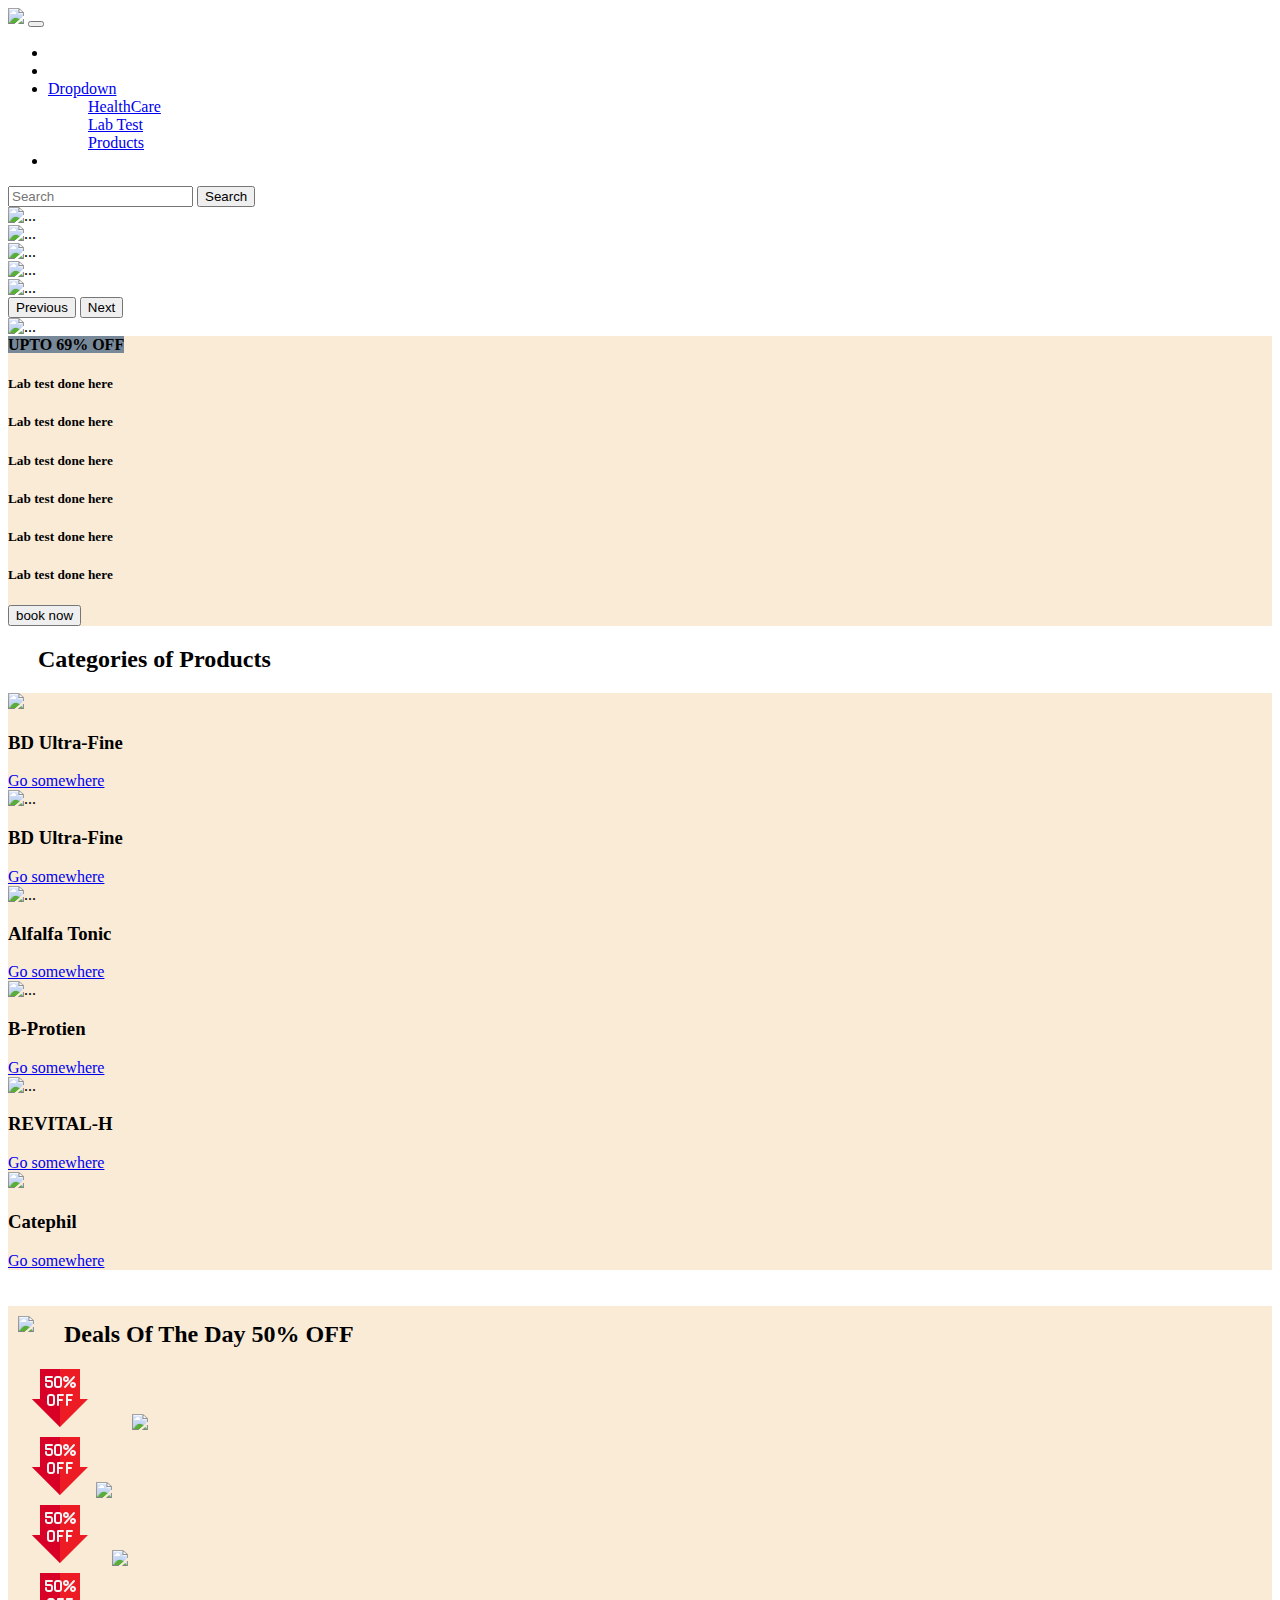
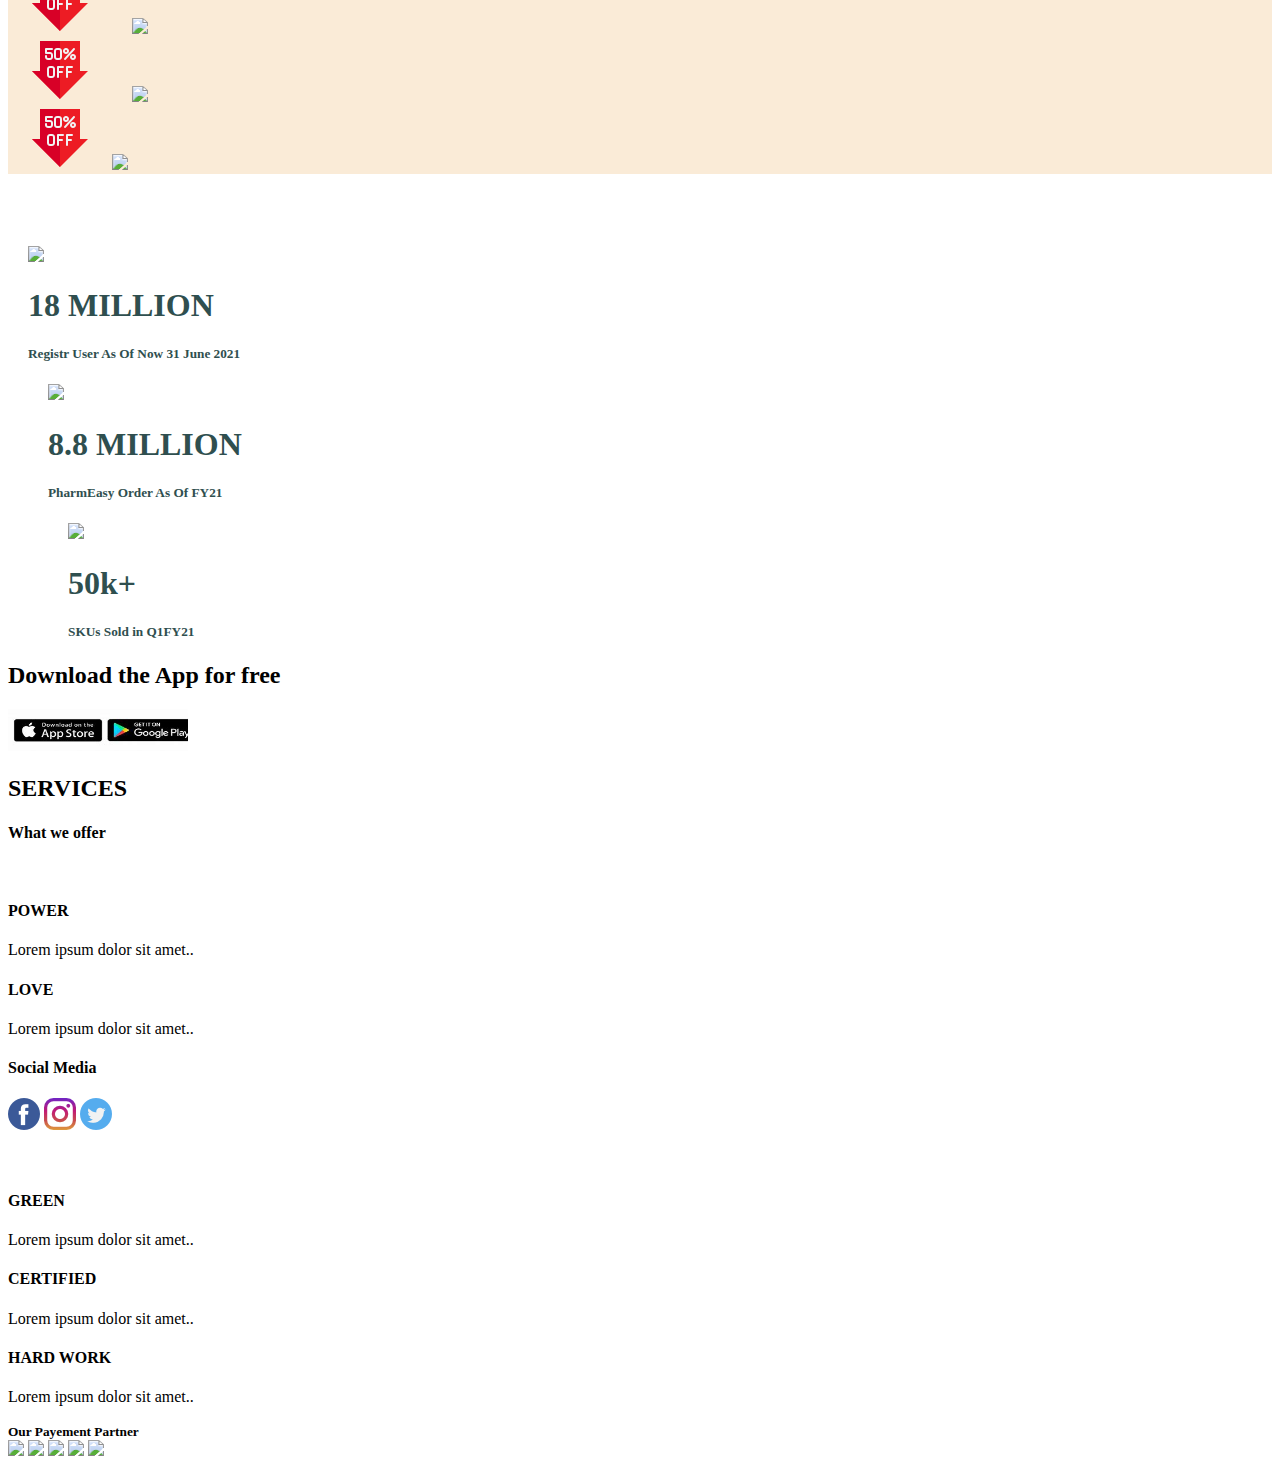
==== index.html @ f69db462 "eight" ====
<!doctype html>
<html lang="en">

<head>
  <!-- Required meta tags -->
  <meta charset="utf-8">
  <meta name="viewport" content="width=device-width, initial-scale=1">

  <!-- Bootstrap CSS -->
  <link href="https://cdn.jsdelivr.net/npm/bootstrap@5.1.3/dist/css/bootstrap.min.css" rel="stylesheet"
    integrity="sha384-1BmE4kWBq78iYhFldvKuhfTAU6auU8tT94WrHftjDbrCEXSU1oBoqyl2QvZ6jIW3" crossorigin="anonymous">
  <link rel=stylesheet href="index.css">
  <title>PharmEasy</title>
</head>

<body>


  <nav class="navbar navbar-expand-lg navbar-light bg-success">
    <div class="container-fluid">
      <img src="https://assets.pharmeasy.in/web-assets/dist/fca22bc9.png" id="image">
      <!-- <a class="navbar-brand" href="index.html" style="color: white; font-size:bold;">PharmEasy</a> -->
      <button class="navbar-toggler" type="button" data-bs-toggle="collapse" data-bs-target="#navbarSupportedContent"
        aria-controls="navbarSupportedContent" style="color: white; " aria-expanded="false"
        aria-label="Toggle navigation">
        <span class="navbar-toggler-icon"></span>
      </button>
      <div class="collapse navbar-collapse" id="navbarSupportedContent">
        <ul class="navbar-nav me-auto mb-2 mb-lg-0">
          <li class="nav-item">
            <a class="nav-link active" aria-current="page" href="#" style="color: white; font-size:bold;">Home</a>
          </li>
          <li class="nav-item">
            <a class="nav-link" href="#" style="color: white; font-size:bold;">Link</a>
          </li>
          <li class="nav-item dropdown">
            <a class="nav-link dropdown-toggle" href="#" id="navbarDropdown" role="button" data-bs-toggle="dropdown"
              aria-expanded="false">
              Dropdown
            </a>
            <ul class="dropdown-menu" aria-labelledby="navbarDropdown" style="color: white; font-size:bold;">
              <li><a class="dropdown-item " href="#">HealthCare</a></li>
              <li><a class="dropdown-item" href="#">Lab Test</a></li>
              <!-- <li><hr class="dropdown-divider">hello</li> -->
              <li><a class="dropdown-item" href="#"> Products</a></li>
            </ul>
          </li>
          <!-- <table class="table table-dark table-hover">
                ...
                -->
          <li class="nav-item">
            <a class="nav-link" style="color: white;">Disabled</a>
          </li>
        </ul>
        <form class="d-flex">
          <input class="form-control me-2" type="search" placeholder="Search" aria-label="Search">
          <button class="btn btn-outline-success" type="submit">Search</button>
        </form>
      </div>
    </div>
  </nav>
</div>
  

  <div id="carouselExampleFade" class="carousel slide carousel-fade" data-bs-ride="carousel">
    <div class="carousel-inner">
      <div class="carousel-item active">
        <img src=" https://cms-contents.pharmeasy.in/banner/80bea445ee2-Ease_Dweb.jpg?dim=1440x0&dpr=1&q=100"
          class="d-block w-100" alt="...">
      </div>
      <div class="carousel-item">
        <img src="https://cms-contents.pharmeasy.in/banner/bda89250126-PL_Diab_Sli_Dweb.jpg?dim=1440x0&dpr=1&q=100"
          class="d-block w-100" alt="...">
      </div>
      <div class="carousel-item">
        <img src="https://cms-contents.pharmeasy.in/banner/afc7a916c23-02.jpg?dim=1440x0&dpr=1&q=100"
          class="d-block w-100" alt="...">
      </div>
      <div class="carousel-item">
        <img src=" https://cms-contents.pharmeasy.in/banner/0ff77f182b8-UPDATEDKBCDWEB.jpg?dim=1440x0&dpr=1&q=100"
          class="d-block w-100" alt="...">
      </div>
      <div class="carousel-item">
        <img src=" https://cms-contents.pharmeasy.in/banner/2faf6dffb96-YES2021PLUSDWEB.jpg?dim=1440x0&dpr=1&q=100"
          class="d-block w-100" alt="...">
      </div>
    </div>
    <button class="carousel-control-prev" type="button" data-bs-target="#carouselExampleFade" data-bs-slide="prev">
      <span class="carousel-control-prev-icon" aria-hidden="true"></span>
      <span class="visually-hidden">Previous</span>
    </button>
    <button class="carousel-control-next" type="button" data-bs-target="#carouselExampleFade" data-bs-slide="next">
      <span class="carousel-control-next-icon" aria-hidden="true"></span>
      <span class="visually-hidden">Next</span>
    </button>
  </div>
  <!-- CARDS CATALOG-->
  <div class="row" id="cards">
    <div class="col-sm-4">
      <div class="card ">
        <div class="card-body">

          <img src="dettol.jpg" id="covid" class="d-block w-100" alt="...">
          <!-- <h5 class="card-title">Special title treatment</h5>
          <p class="card-text">With supporting text below as a natural lead-in to additional content.</p>
          <a href="#" class="btn btn-success">Go somewhere</a> -->
        </div>
      </div>
    </div>
    <div class="col-sm-4" id="cards">
      <div class="card ">
        <div class="card-body" style="background-color: AntiqueWhite;">

          <!-- <h5 class="card-title">Special title treatment</h5> -->
          <!-- <img src="dettol.jpg" id="covid" class="d-block w-100" alt="..."> -->
          <!-- <h5>dettol</h5>
          <p class="card-text">With supporting text below as a natural lead-in to additional content.</p>
          <a href="#" class="btn btn-success">Go somewhere</a> -->
        </div>
      </div>
    </div>
    <div class="col-sm-4" id="cards">
      <div class="card " style="background-color: AntiqueWhite; height: 70%;">
        <div class="card-body" >
          <strong style="background-color: LightSlateGray;"> UPTO 69% OFF </strong>
          <h5>Lab test done here</h5>
          <h5>Lab test done here</h5>
          <h5>Lab test done here</h5>
          <h5>Lab test done here</h5>
          <h5>Lab test done here</h5>
          <h5>Lab test done here</h5>
          <button class="btn btn-primary" >book now  </button>

          <!-- <img src="dettol.jpg" id="covid" class="d-block w-100" alt="..."> -->
          <!-- <h5 class="card-title">Special title treatment</h5>
          <p class="card-text">With supporting text below as a natural lead-in to additional content.</p>
          <a href="#" class="btn btn-success">Go somewhere</a> -->
        </div>
      </div>
    </div>
  </div>
  <div class="catogary">
    <h2 class="product" style="padding-left: 30px;" >Categories of
      Products</h2>
  </div>
  <!----------------         CATAGORIES OF PRODUCTS                     --------->
   <div class="product" style="background-color: AntiqueWhite;"> 
  <div class="row">
    <div class="col-sm-2"   id="cards" >
      <div class="card border border-2 " >
        <div class="card-body"  >
          <!-- <h5 class="card-title">Special title treatment</h5> -->
          <!-- <p class="card-text">With supporting text below as a natural lead-in to additional content.</p> -->
        <img src="https://cdn01.pharmeasy.in/dam/products_otc/L79986/everherb-karela-jamun-juice-helps-maintains-healthy-sugar-levels-helps-in-weight-management-1l-2-1641789937.jpg?dim=240x0&dpr=1&q=100"   widht="100%" id="product">
        <h3 class="card-text">BD Ultra-Fine</h3>
        <a href="#" class="btn btn-success">Go somewhere</a>
       
        </div>
      </div>
    </div>
    <div class="col-sm-2" id="cards">
      <div class="card ">
        <div class="card-body">
          <!-- <h5 class="card-title">Special title treatment</h5> -->
          <img src="https://cdn01.pharmeasy.in/dam/products_otc/116770/moov-pain-relief-spray-for-back-pain-muscle-pain-joint-pain-80g-100-ayurvedic-formula-2-1641398683.jpg?dim=240x0&dpr=1&q=100"  height="200px" id="product"  alt="...">
          <!-- <p class="card-text">With supporting text below as a natural lead-in to additional content.</p> -->
          <h3 class="card-text">BD Ultra-Fine</h3>
          <a href="#" class="btn btn-success">Go somewhere</a>
        </div>
      </div>
    </div>
    <div class="col-sm-2" id="cards">
      <div class="card ">
        <div class="card-body">
          <!-- <h5 class="card-title">Special title treatment</h5> -->
          <img src="https://cdn01.pharmeasy.in/dam/products_otc/I41111/horlicks-protein-plus-chocolate-carton-200-g-1-1641788266.jpg?dim=240x0&dpr=1&q=100" id="product"   alt="...">
          <!-- <p class="card-text">With supporting text below as a natural lead-in to additional content.</p> -->
          <h3 class="card-text">Alfalfa Tonic</h3>
          <a href="#" class="btn btn-success">Go somewhere</a>
        </div>
      </div>
    </div>
    <div class="col-sm-2" id="cards">
      <div class="card ">
        <div class="card-body">
          <!-- <h5 class="card-title">Special title treatment</h5>
          <p class="card-text">With supporting text below as a natural lead-in to additional content.</p> -->
          <img src="https://cdn01.pharmeasy.in/dam/products_otc/P14315/kofol-immunity-tablets-60s-2-1641790027.jpg?dim=224x0&dpr=1&q=100" id="product"   alt="...">
          <h3 class="card-text">B-Protien</h3>
          <a href="#" class="btn btn-success">Go somewhere</a>
        </div>
      </div>
    </div>
    <div class="col-sm-2" id="cards">
      <div class="card ">
        <div class="card-body">
          <!-- <h5 class="card-title">Special title treatment</h5> -->
          <img src=" https://cdn01.pharmeasy.in/dam/products_otc/097335/johnsons-baby-lotion-bottle-of-200-ml-2-1641399056.jpg?dim=240x0&dpr=1&q=100" id="product"  alt="...">
          <h3 class="card-text">REVITAL-H</h3>
          <a href="#" class="btn btn-success">Go somewhere</a>
        </div>
      </div>
    </div>
    <div class="col-sm-2" id="cards">
      <div class="card ">
        <div class="card-body">
          <!-- <h5 class="card-title">Special title treatment</h5>
          <p class="card-text">With supporting text below as a natural lead-in to additional content.</p> -->
          <img src="https://cdn01.pharmeasy.in/dam/products_otc/O12435/hi-life-silica-drops-advanced-collagen-booster-quantity-per-bottle-1200-drops-60ml-2-1641793736.jpg?dim=224x0&dpr=1&q=100">
          <h3 class="card-text">Catephil</h3>
          <a href="#" class="btn btn-success">Go somewhere</a>
        </div>
      </div>
    </div>
  </div>
  </div>
  <br>
  <br>
  <!-- <div class="catogary">


    <h2 style="  height: 60px;" id="heading">Product Offers<img src="discount.png">
    </h2>

  </div>  -->
  <!-- ---------------------  this div  for PRODUCT OFFERS ----------------------   -->



  <div class="deals" style="background-color:AntiqueWhite;">
    <img src="https://assets.pharmeasy.in/web-assets/dist/cc9b301d.svg"style="margin:10px; " ><strong><small style="font-size: large; font-weight: bold;padding-left: 20px; margin-bottom: 100px;font-size: x-large;">Deals Of The Day 50% OFF</small> </strong>
<br>
<br>
  
   <div class="row">
    <div class="col-sm-2"   style="padding-left: 20px;" id="cards" >
      <div class="card border border-2 " >
        <div class="card-body"  >
          <!-- <h5 class="card-title">Special title treatment</h5> -->
          <!-- <p class="card-text">With supporting text below as a natural lead-in to additional content.</p> -->
          <img src="discount (1).png"><img src="https://cdn01.pharmeasy.in/dam/products_otc/L79986/everherb-karela-jamun-juice-helps-maintains-healthy-sugar-levels-helps-in-weight-management-1l-2-1641789937.jpg?dim=240x0&dpr=1&q=100"
         style="margin-left: 40px; cursor: pointer;"  id="product">
         
       
        </div>
      </div>
    </div>
    <div class="col-sm-2"   style="padding-left: 20px;" id="cards" >
      <div class="card border border-2 " >
        <div class="card-body"  >
          <!-- <h5 class="card-title">Special title treatment</h5> -->
          <!-- <p class="card-text">With supporting text below as a natural lead-in to additional content.</p> -->
          <img src="discount (1).png"> <img src="https://cdn01.pharmeasy.in/dam/products_otc/T22634/liveasy-wellness-calcium-magnesium-vitamin-d3-zinc-bones-dental-health-bottle-60-tabs-2-1641788943.jpg?dim=224x0&dpr=1&q=100"    id="product">
         
       
        </div>
      </div>
    </div>
    <div class="col-sm-2"   style="padding-left: 20px;" id="cards" >
      <div class="card border border-2 " >
        <div class="card-body"  >
          <!-- <h5 class="card-title">Special title treatment</h5> -->
          <!-- <p class="card-text">With supporting text below as a natural lead-in to additional content.</p> -->
          <img src="discount (1).png"><img src="https://cdn01.pharmeasy.in/dam/products_otc/G14626/dr-morepen-apple-cider-vinegar-with-for-weight-management-immunity-skin-hair-500ml-2-1641793345.jpg?dim=224x0&dpr=1&q=100"
           style="margin-left:20px"  id="product">
         
       
        </div>
      </div>
    </div>
    <div class="col-sm-2"   style="padding-left: 20px;" id="cards" >
      <div class="card border border-2 " >
        <div class="card-body"  >
          <!-- <h5 class="card-title">Special title treatment</h5> -->
          <!-- <p class="card-text">With supporting text below as a natural lead-in to additional content.</p> -->
          <img src="discount (1).png"><img src="https://cdn01.pharmeasy.in/dam/products_otc/116770/moov-pain-relief-spray-for-back-pain-muscle-pain-joint-pain-80g-100-ayurvedic-formula-2-1641398683.jpg?dim=224x0&dpr=1&q=100" style="margin-left: 40px;"  id="product">
         
       
        </div>
      </div>
    </div>
    <div class="col-sm-2"   style="padding-left: 20px;" id="cards" >
      <div class="card border border-2 " >
        <div class="card-body"  >
          <!-- <h5 class="card-title">Special title treatment</h5> -->
          <!-- <p class="card-text">With supporting text below as a natural lead-in to additional content.</p> -->
          <img src="discount (1).png"><img src="https://cdn01.pharmeasy.in/dam/products_otc/L52639/beurer-ih-18-nebuliser-2-1641792453.jpg?dim=224x0&dpr=1&q=100" style="margin-left: 40px;"  id="product">
         
       
        </div>
      </div>
    </div>
    <div class="col-sm-2"   style="padding-left: 20px;" id="cards" >
      <div class="card border border-2 " >
        <div class="card-body"  >
          <!-- <h5 class="card-title">Special title treatment</h5> -->
          <!-- <p class="card-text">With supporting text below as a natural lead-in to additional content.</p> -->
          <img src="discount (1).png"><img src="https://cdn01.pharmeasy.in/dam/products_otc/C60976/complan-nutrition-and-health-drink-royale-chocolate-500g-refill-2-1641794590.jpg?dim=224x0&dpr=1&q=100" 
          style="margin-left: 20px;"  id="product">
         
       
        </div>
      </div>
    </div>
    </div>

   </div>
<br>
<br>
<br>
<br>
<!--ADDINNG LOCATION-->
<div class="container-fluid">
  <div class="row">
    <div class="col-sm-4"  style="padding-left: 20px;">
      <img src="https://assets.pharmeasy.in/web-assets/dist/4d2f7c48.svg">
      <h1 style="color:  rgb(47,79,79); font-weight: bold;"> 18 MILLION </h1>
      <h5 style="color:  rgb(47,79,79);">Registr User As Of Now 31 June 2021</h5>      
   
    </div>
    <div class="col-sm-4" style="padding-left: 40px; border-bottom-right-radius: 2px;">
      <img src="https://assets.pharmeasy.in/web-assets/dist/92c372bb.svg">
      <h1 style="color:  rgb(47,79,79); font-weight: bold;"> 8.8 MILLION </h1>
      <h5 style="color:  rgb(47,79,79);">PharmEasy Order As Of FY21</h5>
    </div>
    <div class="col-sm-4" style="padding-left: 60px;">
      <img src="https://assets.pharmeasy.in/web-assets/dist/773ae9c5.svg"  >
      <h1 style="color:  rgb(47,79,79); font-weight: bold;">  50k+ </h1>
      <h5 style="color:  rgb(47,79,79);">SKUs Sold in Q1FY21</h5>
    </div>
  </div>
</div>
<h1 class="border border-2" style="width: 100%;"> </h1>
  <!-- FOOTER -->
  <strong><h2>Download the App for free</h2></strong>
  <img src="[data-uri]" width="180">
  
  <div class="container-fluid text-center bg-dark text-white">
    <h2>SERVICES</h2>
    <h4>What we offer</h4>
    <br>
    <div class="row">
      <div class="col-sm-4">
        <span class="glyphicon glyphicon-off"></span>
        <h4>POWER</h4>
        <p>Lorem ipsum dolor sit amet..</p>
      </div>
      <div class="col-sm-4">
        <span class="glyphicon glyphicon-heart"></span>
        <h4>LOVE</h4>
        <p>Lorem ipsum dolor sit amet..</p>
      </div>
      <div class="col-sm-4">
        <span class="glyphicon glyphicon-lock"></span>
        <h4>Social Media</h4>
        <img src="facebook.png">

        <img src="instagram (3).png">

        <img src="twitter.png">

      </div>
    </div>
    <br><br>
    <div class="row">
      <div class="col-sm-4">
        <span class="glyphicon glyphicon-leaf"></span>
        <h4>GREEN</h4>
        <p>Lorem ipsum dolor sit amet..</p>
       
    </div>
   
      <div class="col-sm-4">
        <span class="glyphicon glyphicon-certificate"></span>
        <h4>CERTIFIED</h4>
        <p>Lorem ipsum dolor sit amet..</p>
      </div>
      <div class="col-sm-4">
        <span class="glyphicon glyphicon-wrench"></span>
        <h4 style="">HARD WORK</h4>
        <p>Lorem ipsum dolor sit amet..</p>
        
      </div>
    </div>
    <strong><small>Our Payement Partner</small></strong><br>
         
        <img src="https://assets.pharmeasy.in/web-assets/dist/af0c6812.svg" width="50px">
      <img src="https://assets.pharmeasy.in/web-assets/dist/0e010044.svg" width="50px">
      <img src=" https://assets.pharmeasy.in/web-assets/dist/1066bb1f.svg" width="50px">
      <img src=" https://assets.pharmeasy.in/web-assets/dist/3a1a533d.svg" width="50px">
      <img src=" https://assets.pharmeasy.in/web-assets/dist/e9445364.svg" width="50px">

  <script src="https://cdn.jsdelivr.net/npm/bootstrap@5.1.3/dist/js/bootstrap.bundle.min.js"
    integrity="sha384-ka7Sk0Gln4gmtz2MlQnikT1wXgYsOg+OMhuP+IlRH9sENBO0LRn5q+8nbTov4+1p"
    crossorigin="anonymous"></script>



</body>

</html>
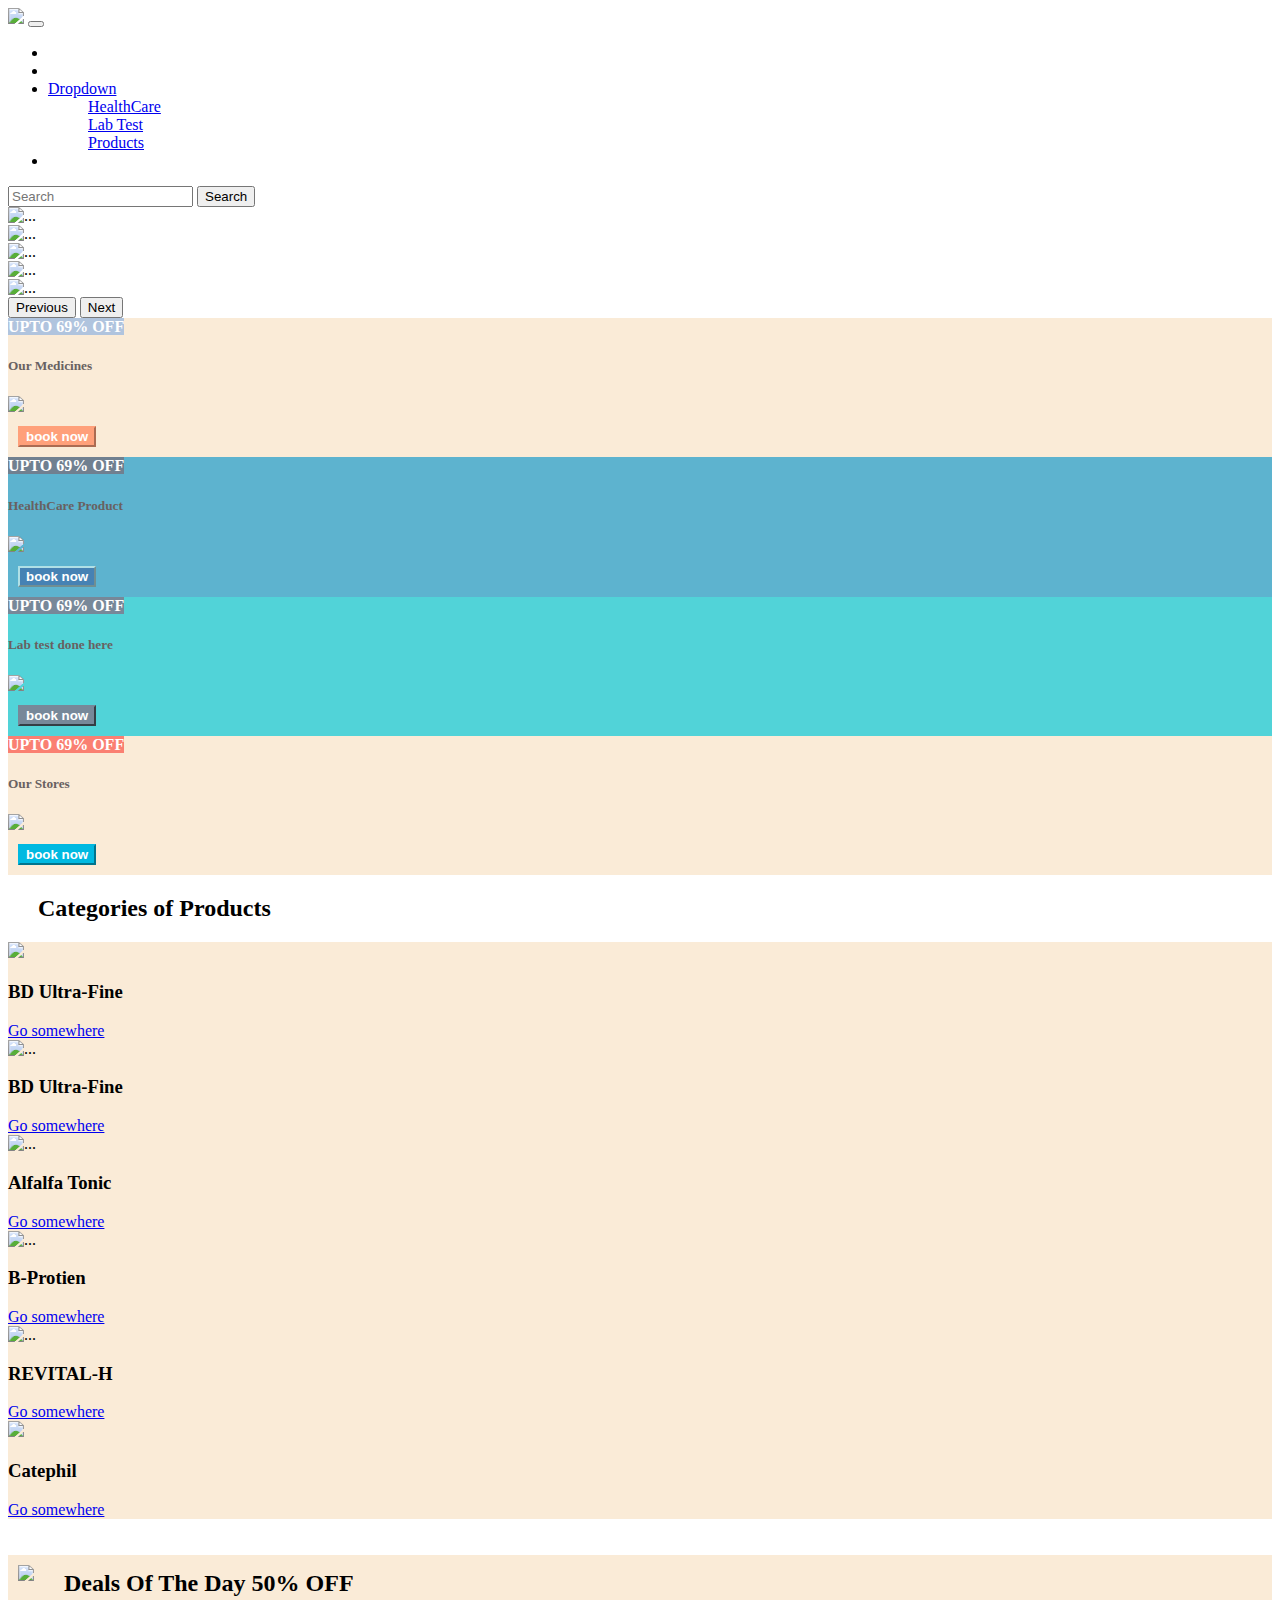
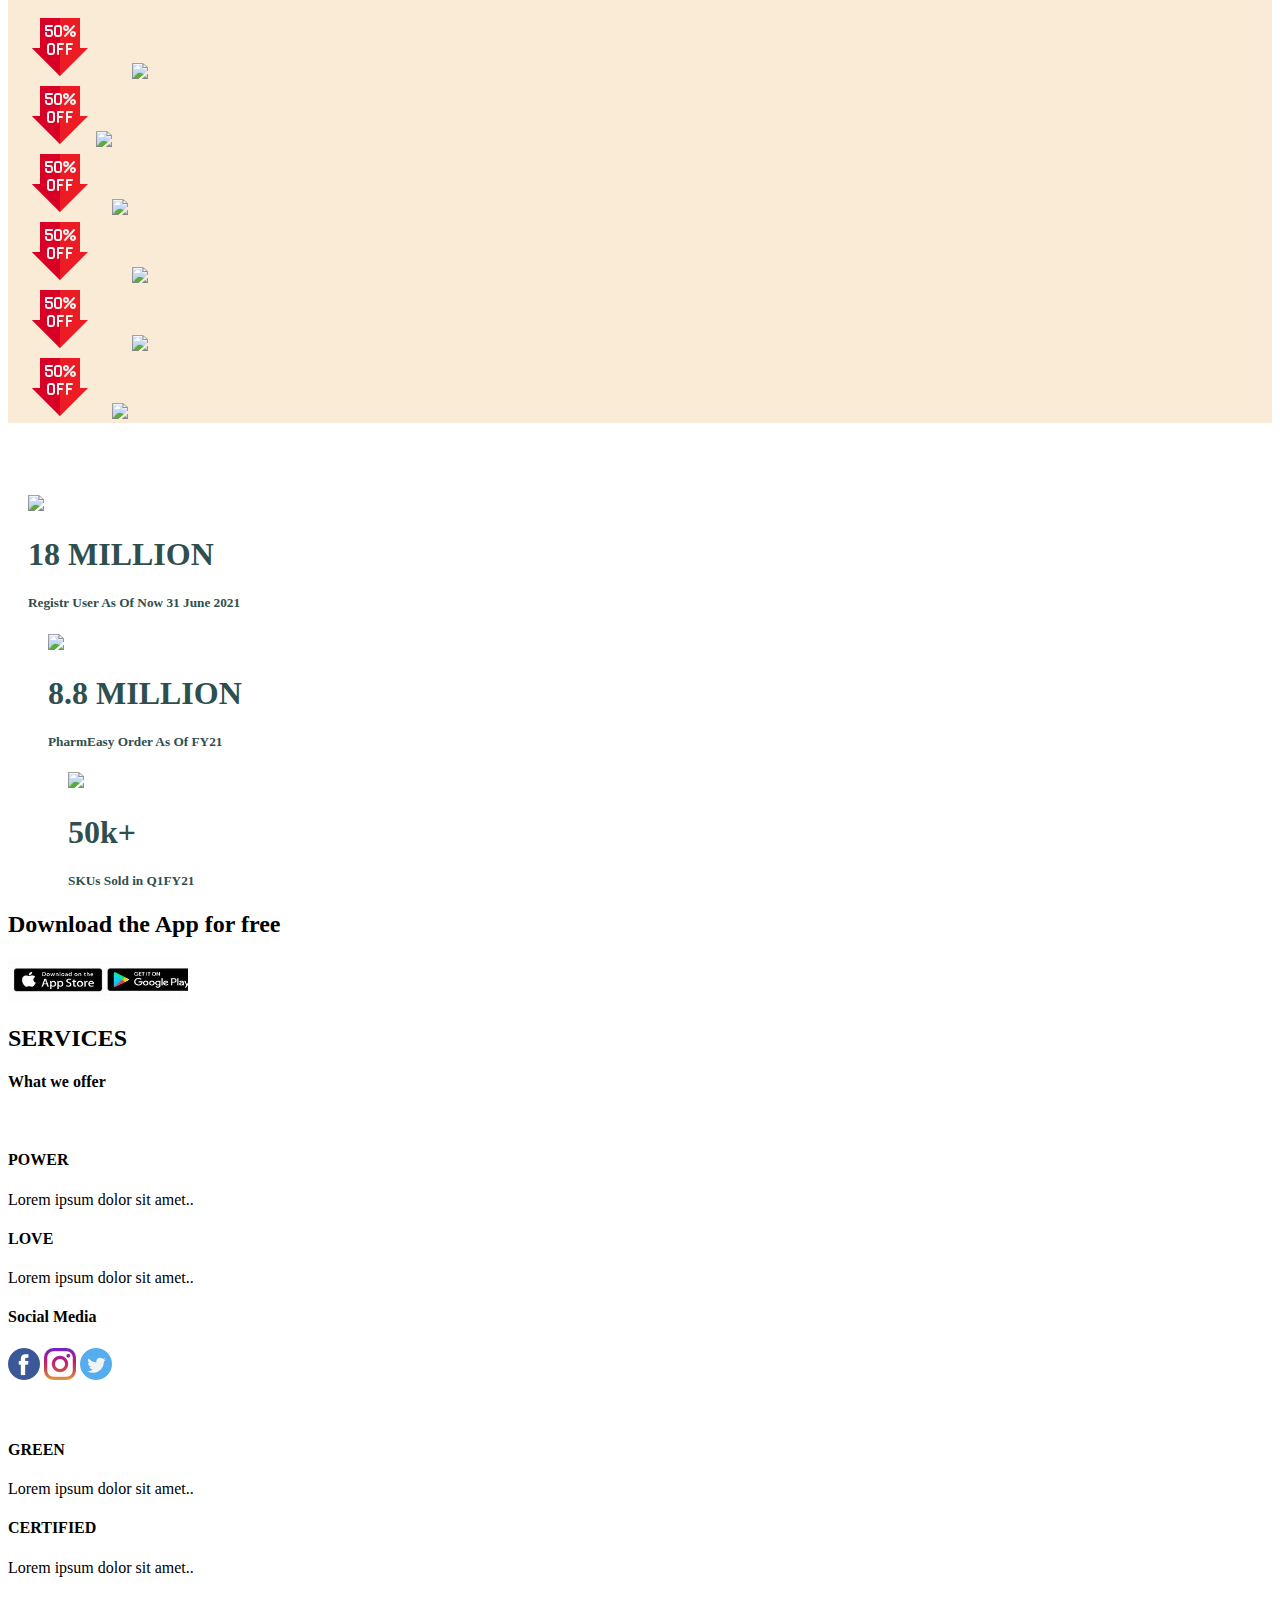
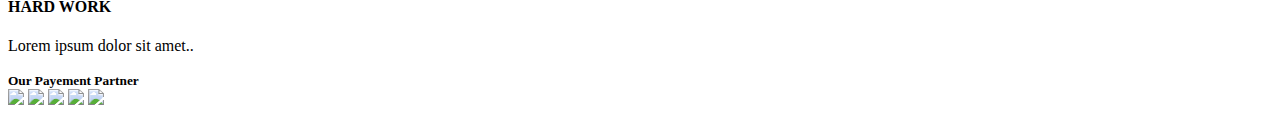
==== commit e2a9d38e: "ninth" ====
--- a/index.html
+++ b/index.html
@@ -96,40 +96,66 @@
   </div>
   <!-- CARDS CATALOG-->
   <div class="row" id="cards">
-    <div class="col-sm-4">
-      <div class="card ">
-        <div class="card-body">
-
-          <img src="dettol.jpg" id="covid" class="d-block w-100" alt="...">
+    <div class="col-sm-3" id="cards">
+      <div class="card " style="background-color: AntiqueWhite; height: 70%;">
+        <div class="card-body" >
+          <strong style="background-color:  LightSteelBlue; color: white ; ;"> UPTO 69% OFF </strong>
+         <strong><h5 style="font-weight:bold; color: rgb(104, 97, 97);">Our Medicines </h5></strong> 
+           <img src="https://th.bing.com/th/id/OIP.FB-hNJ9lk8EEvyhm_5OV4gHaLP?w=126&h=191&c=7&r=0&o=5&pid=1.7"><br>
+   
+          <button class="rounded-2" style="background-color: LightSalmon;
+           color: white; font-weight: bold; border-color: LightSalmon;margin:10px;" >book now  </button>
+
+          <!-- <img src="dettol.jpg" id="covid" class="d-block w-100" alt="..."> -->
           <!-- <h5 class="card-title">Special title treatment</h5>
           <p class="card-text">With supporting text below as a natural lead-in to additional content.</p>
           <a href="#" class="btn btn-success">Go somewhere</a> -->
         </div>
       </div>
     </div>
-    <div class="col-sm-4" id="cards">
-      <div class="card ">
-        <div class="card-body" style="background-color: AntiqueWhite;">
-
-          <!-- <h5 class="card-title">Special title treatment</h5> -->
+    <div class="col-sm-3" id="cards">
+      <div class="card " style="background-color: rgb(93, 179, 207) ;height: 70%; ">
+        <div class="card-body" >
+          <strong style="background-color:  SlateGray ; color: white ; ;"> UPTO 69% OFF </strong>
+         <strong><h5 style="font-weight:bold; color: rgb(104, 97, 97);"> HealthCare Product</h5></strong> 
+           <img src="https://cdn01.pharmeasy.in/dam/products_otc/L79986/everherb-karela-jamun-juice-helps-maintains-healthy-sugar-levels-helps-in-weight-management-1l-2-1641789937.jpg?dim=240x0&dpr=1&q=100"><br>
+   
+          <button class="rounded-2" style="background-color: SteelBlue;
+           color: white; font-weight: bold; border-color: PowderBlue;margin:10px;" >book now  </button>
+
           <!-- <img src="dettol.jpg" id="covid" class="d-block w-100" alt="..."> -->
-          <!-- <h5>dettol</h5>
+          <!-- <h5 class="card-title">Special title treatment</h5>
           <p class="card-text">With supporting text below as a natural lead-in to additional content.</p>
           <a href="#" class="btn btn-success">Go somewhere</a> -->
         </div>
       </div>
     </div>
-    <div class="col-sm-4" id="cards">
+    <div class="col-sm-3" id="cards">
+      <div class="card " style="background-color: rgb(81, 211, 216);height: 70%; ">
+        <div class="card-body" >
+          <strong style="background-color:  LightSlateGrey; color: white ; ;"> UPTO 69% OFF </strong>
+         <strong><h5 style="font-weight:bold; color: rgb(104, 97, 97);">Lab test done here</h5></strong> 
+           <img src="https://th.bing.com/th/id/OIP.FB-hNJ9lk8EEvyhm_5OV4gHaLP?w=126&h=191&c=7&r=0&o=5&pid=1.7"><br>
+   
+          <button class="rounded-2" style="background-color: LightSlateGrey;
+           color: white; font-weight: bold; border-color: LightSlateGrey;margin:10px;" >book now  </button>
+
+          <!-- <img src="dettol.jpg" id="covid" class="d-block w-100" alt="..."> -->
+          <!-- <h5 class="card-title">Special title treatment</h5>
+          <p class="card-text">With supporting text below as a natural lead-in to additional content.</p>
+          <a href="#" class="btn btn-success">Go somewhere</a> -->
+        </div>
+      </div>
+    </div>
+    <div class="col-sm-3" id="cards">
       <div class="card " style="background-color: AntiqueWhite; height: 70%;">
         <div class="card-body" >
-          <strong style="background-color: LightSlateGray;"> UPTO 69% OFF </strong>
-          <h5>Lab test done here</h5>
-          <h5>Lab test done here</h5>
-          <h5>Lab test done here</h5>
-          <h5>Lab test done here</h5>
-          <h5>Lab test done here</h5>
-          <h5>Lab test done here</h5>
-          <button class="btn btn-primary" >book now  </button>
+          <strong style="background-color:  Salmon; color: white ; ;"> UPTO 69% OFF  </strong>
+         <strong><h5 style="font-weight:bold; color: rgb(104, 97, 97);">Our Stores</h5></strong> 
+           <img src="https://th.bing.com/th/id/OIP.c-6MhRGtztUF8zkqPRvJqgAAAA?w=161&h=180&c=7&r=0&o=5&pid=1.7"><br>
+   
+          <button class="rounded-2" style="background-color: #00b9e1;
+           color: white; font-weight: bold; border-color: #00b9e1;margin:10px;" >book now  </button>
 
           <!-- <img src="dettol.jpg" id="covid" class="d-block w-100" alt="..."> -->
           <!-- <h5 class="card-title">Special title treatment</h5>
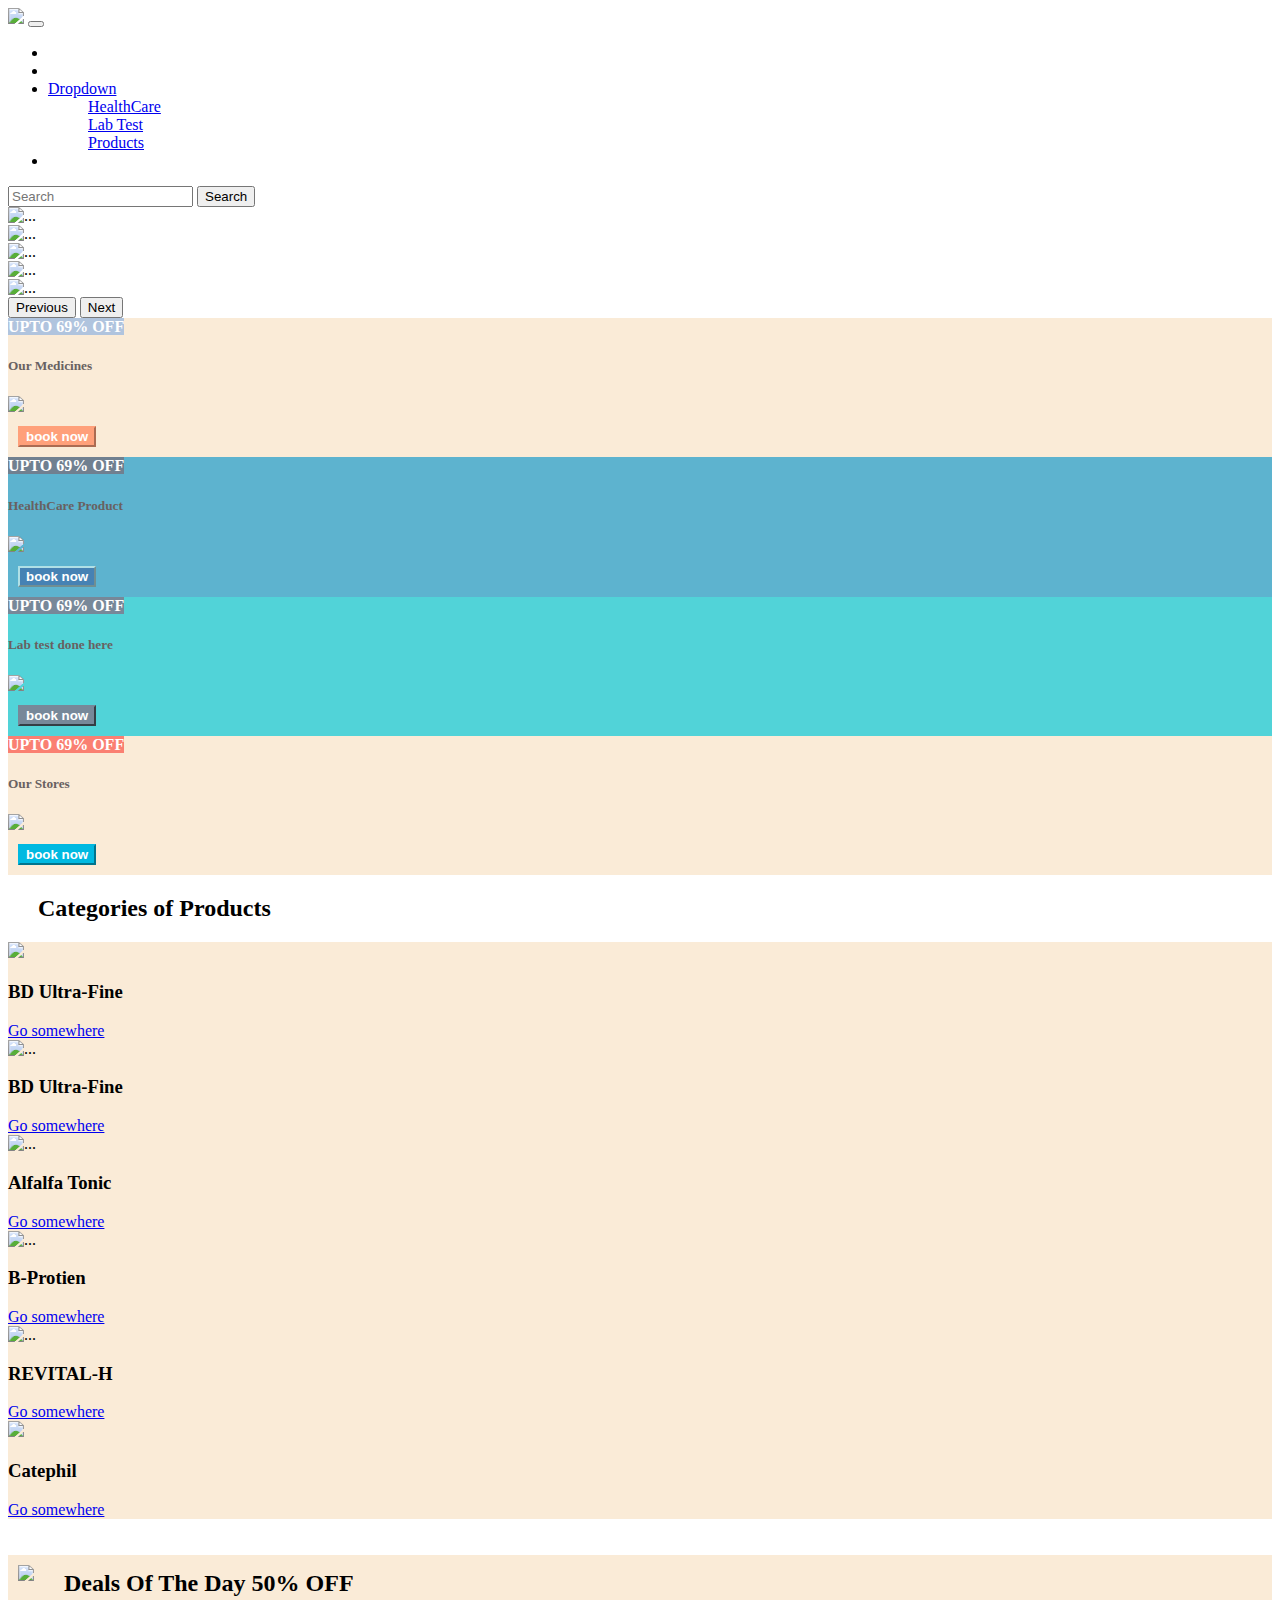
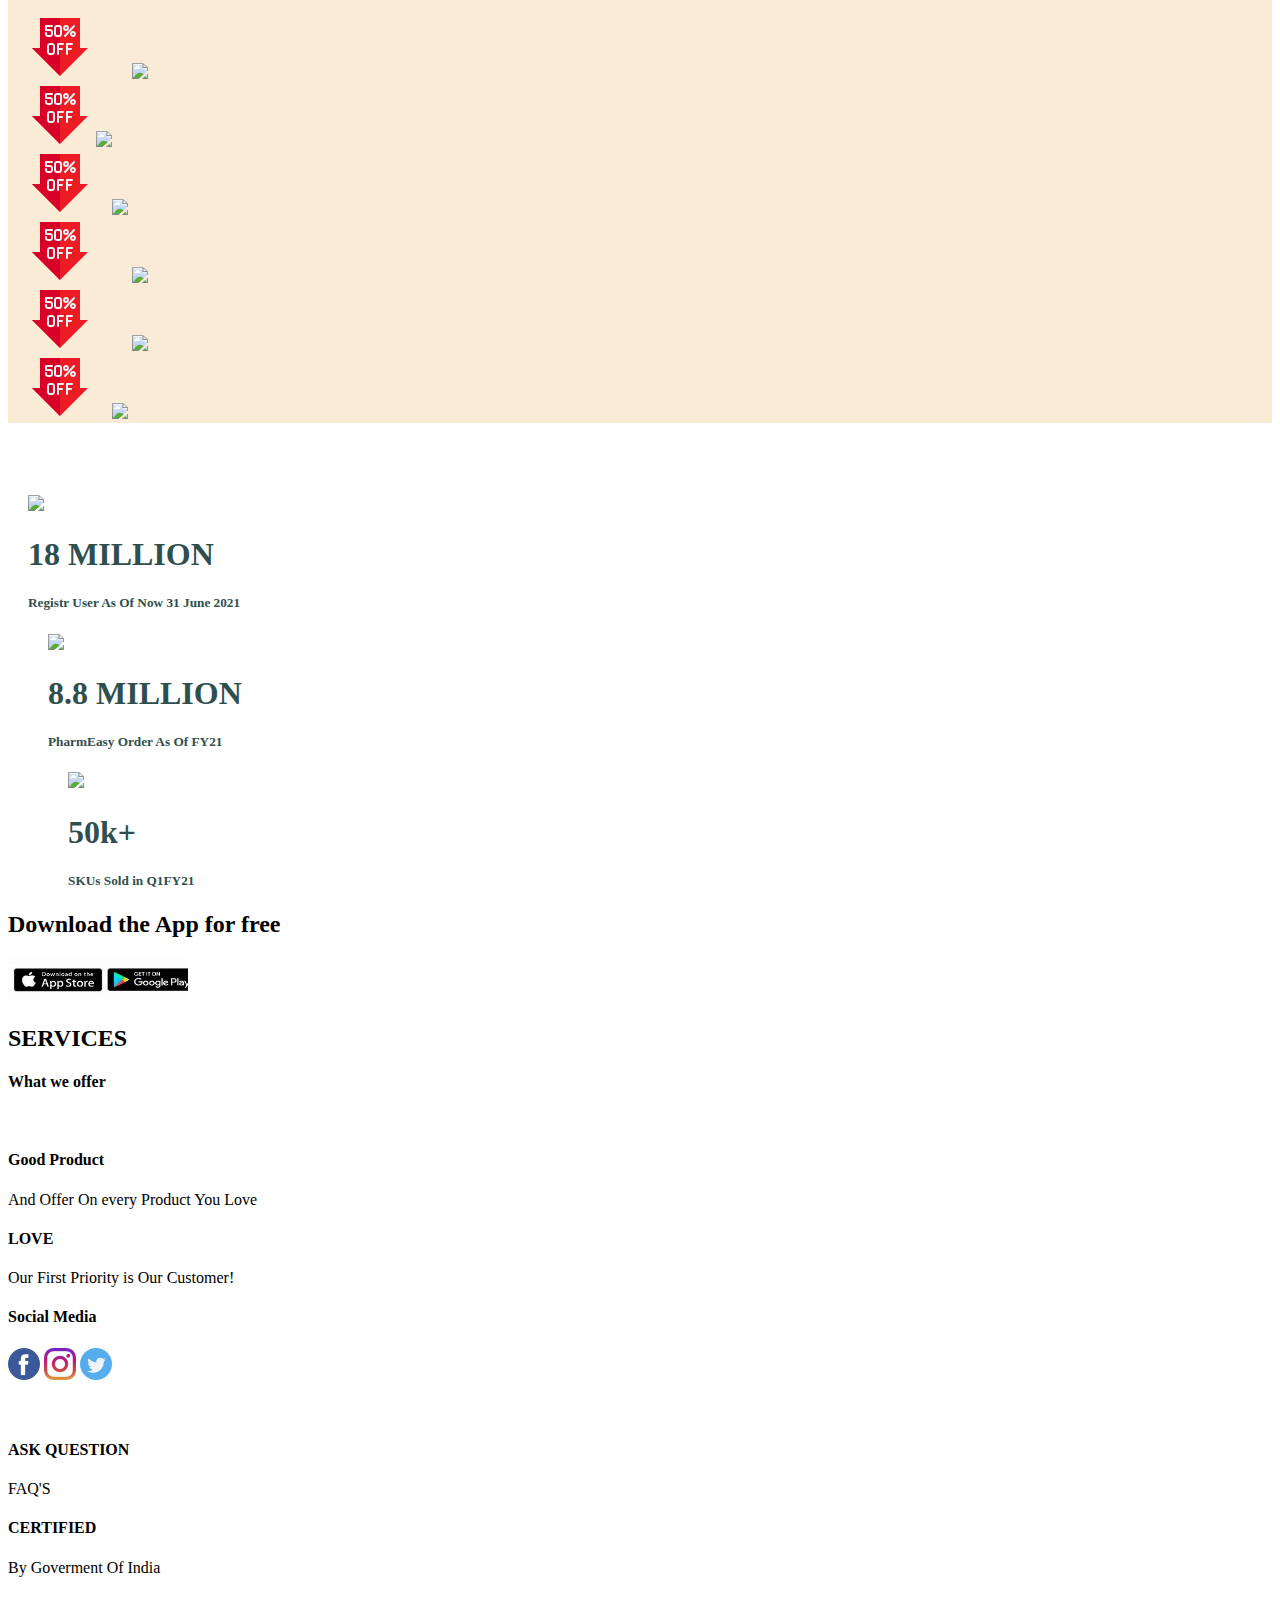
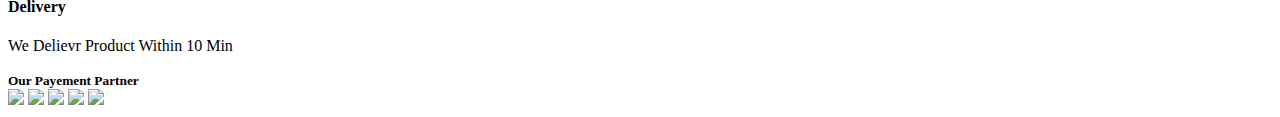
==== commit 303566cf: "ninth" ====
--- a/index.html
+++ b/index.html
@@ -368,13 +368,13 @@
     <div class="row">
       <div class="col-sm-4">
         <span class="glyphicon glyphicon-off"></span>
-        <h4>POWER</h4>
-        <p>Lorem ipsum dolor sit amet..</p>
+        <h4>Good Product</h4>
+        <p>And Offer On every Product You Love</p>
       </div>
       <div class="col-sm-4">
         <span class="glyphicon glyphicon-heart"></span>
         <h4>LOVE</h4>
-        <p>Lorem ipsum dolor sit amet..</p>
+        <p>Our First Priority is Our Customer!</p>
       </div>
       <div class="col-sm-4">
         <span class="glyphicon glyphicon-lock"></span>
@@ -391,20 +391,20 @@
     <div class="row">
       <div class="col-sm-4">
         <span class="glyphicon glyphicon-leaf"></span>
-        <h4>GREEN</h4>
-        <p>Lorem ipsum dolor sit amet..</p>
+        <h4>ASK QUESTION</h4>
+        <p>FAQ'S</p>
        
     </div>
    
       <div class="col-sm-4">
         <span class="glyphicon glyphicon-certificate"></span>
         <h4>CERTIFIED</h4>
-        <p>Lorem ipsum dolor sit amet..</p>
+        <p>By Goverment Of India</p>
       </div>
       <div class="col-sm-4">
         <span class="glyphicon glyphicon-wrench"></span>
-        <h4 style="">HARD WORK</h4>
-        <p>Lorem ipsum dolor sit amet..</p>
+        <h4 style="">Delivery </h4>
+        <p>We Delievr Product Within 10 Min</p>
         
       </div>
     </div>
